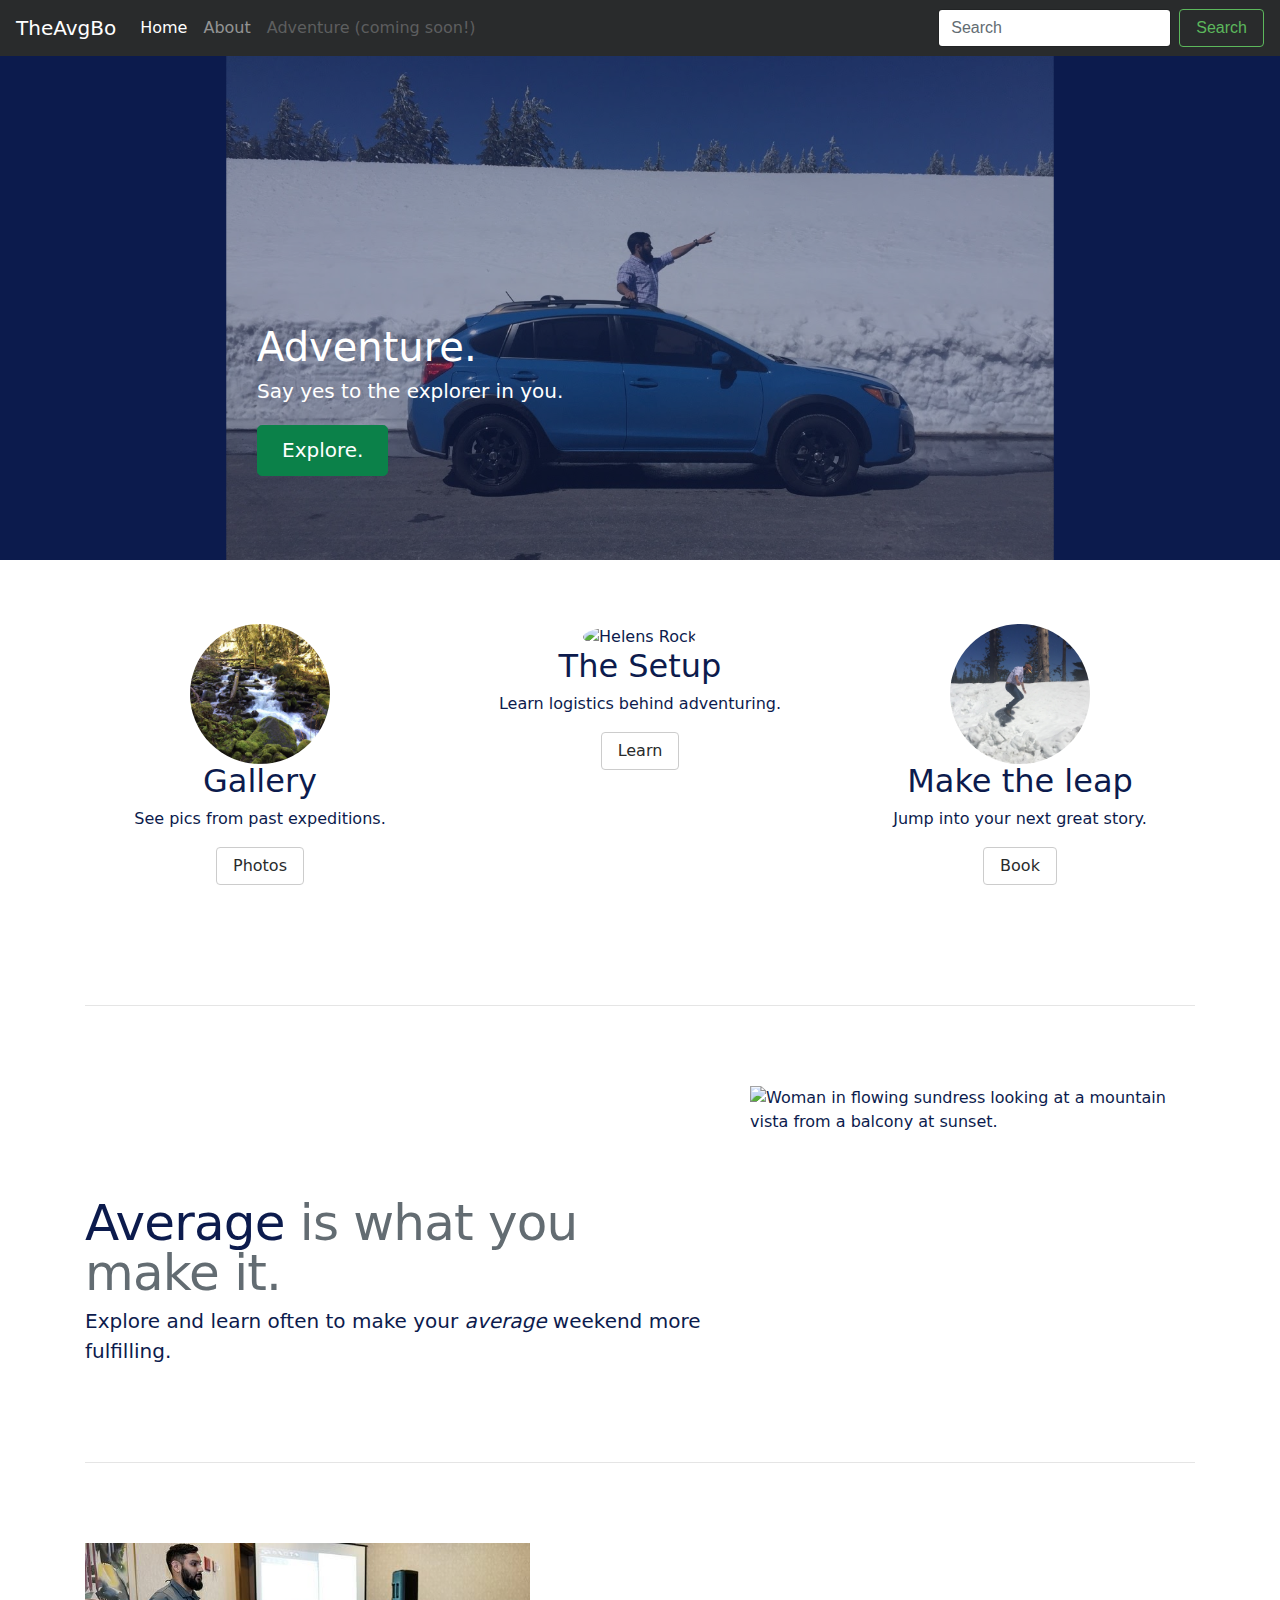
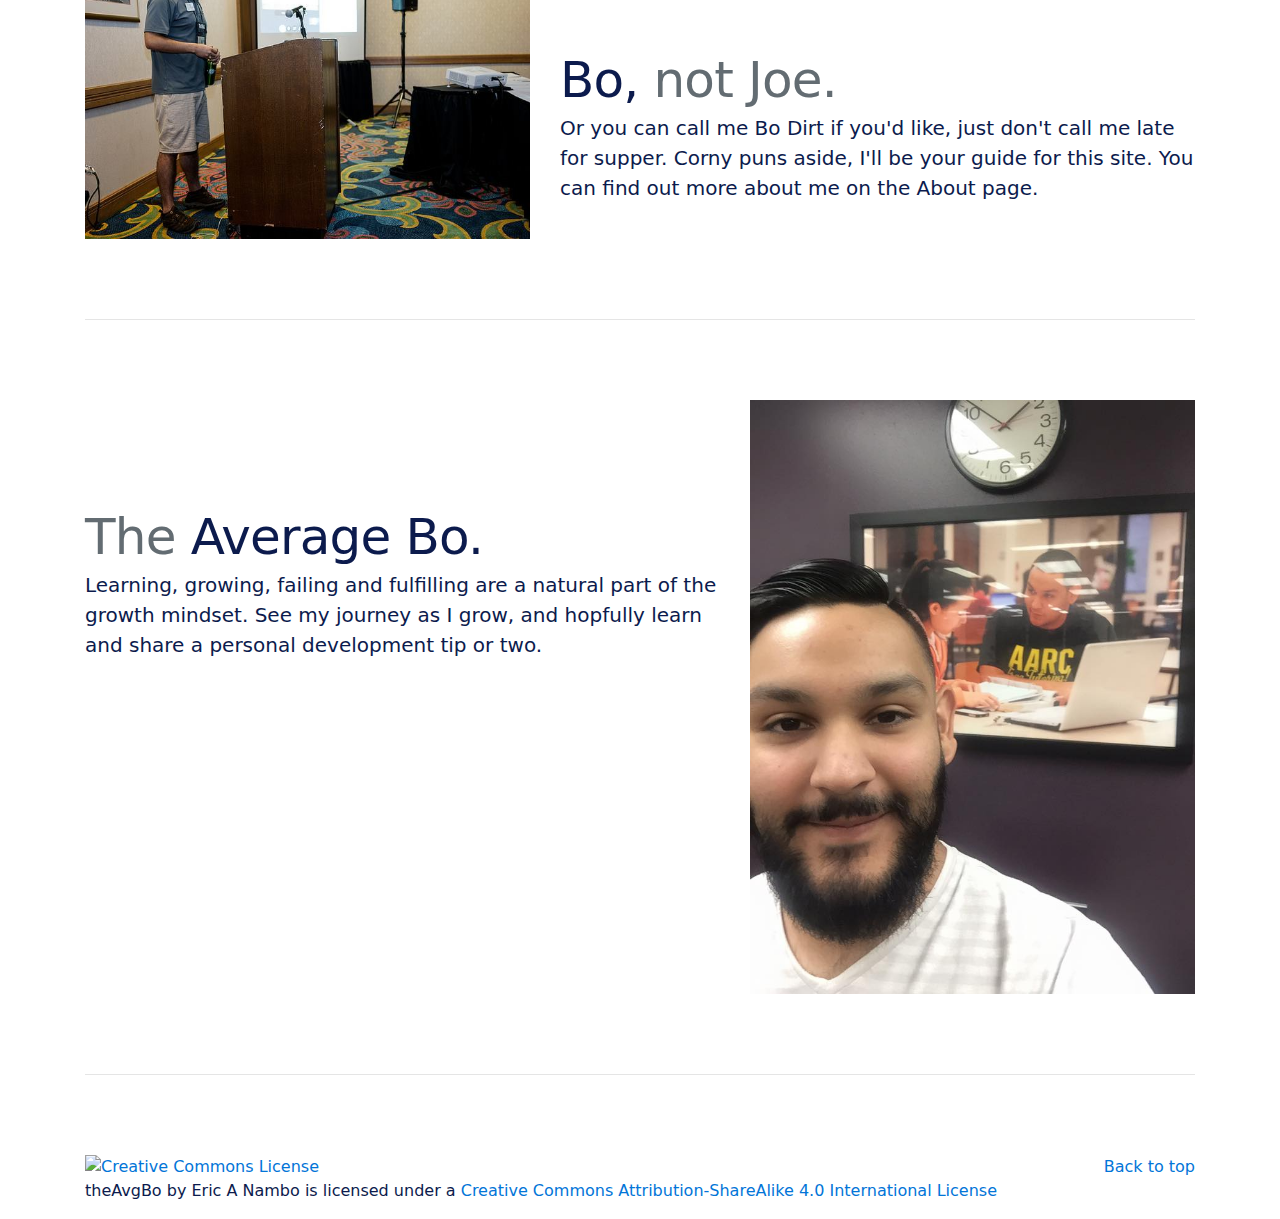
==== errorpage.html @ 3a624c59 "Add errorpage.html" ====
<!DOCTYPE html>
<html lang="en">
  <head>
    <meta charset="utf-8">
    <meta name="viewport" content="width=device-width, initial-scale=1, shrink-to-fit=no">
    <meta name="description" content="">
    <meta name="author" content="Eric Nambo">
    <!--Add favicon later
    <link rel="icon" href="../../favicon.ico">
    -->
    <title>The Average Bo</title>

    <!-- Bootstrap core CSS -->
    <link href="css/bootstrap.min.css" rel="stylesheet">

    <!-- Custom styles for this template -->
    <link href="css/carousel.css" rel="stylesheet">
  </head>

  <body>
    <nav class="navbar navbar-toggleable-md navbar-inverse fixed-top bg-inverse">
      <button class="navbar-toggler navbar-toggler-right" type="button" data-toggle="collapse" data-target="#navbarCollapse" aria-controls="navbarCollapse" aria-expanded="false" aria-label="Toggle navigation">
        <span class="navbar-toggler-icon"></span>
      </button>
      <a class="navbar-brand" href="#">TheAvgBo</a>
      <div class="collapse navbar-collapse" id="navbarCollapse">
        <ul class="navbar-nav mr-auto">
          <li class="nav-item active">
            <a class="nav-link" href="#">Home <span class="sr-only">(current)</span></a>
          </li>
          <li class="nav-item">
            <a class="nav-link" href="#">About</a>
          </li>
          <li class="nav-item">
            <a class="nav-link disabled" href="#">Adventure (coming soon!)</a>
          </li>
        </ul>
        <form class="form-inline mt-2 mt-md-0">
          <input class="form-control mr-sm-2" type="text" placeholder="Search">
          <button class="btn btn-outline-success my-2 my-sm-0" type="submit">Search</button>
        </form>
      </div>
    </nav>

<!-- -- END OF NAV-- -->

    <div role="complementary" id="myCarousel" class="carousel slide" data-ride="carousel">
      <div class="carousel-inner" role="listbox">
        <div class="carousel-item active">
            <img class="first-slide" src="img/snoburucharge.svg" alt="Bo standing through the moonroof of a Suburu pointing foward, gesturing charge.">
          <div class="container">
            <div class="carousel-caption d-none d-md-block text-left">
              <h1>Adventure.</h1>
              <p>Say yes to the explorer in you.</p>
              <p><a class="btn btn-lg btn-primary" href="#" role="button">Explore.</a></p>
            </div>
          </div>
        </div>
      </div>
    </div>
<!--
    <div role="main" id="myCarousel" class="carousel slide" data-ride="carousel">
      <ol class="carousel-indicators">
        <li data-target="#myCarousel" data-slide-to="0" class="active"></li>
        <li data-target="#myCarousel" data-slide-to="1"></li>
        <li data-target="#myCarousel" data-slide-to="2"></li>
      </ol>
      <div class="carousel-inner" role="listbox">
        <div class="carousel-item active">
          <img class="first-slide" src="img/boandhemi.jpg" alt="Bo and his dog Hemi.">
          <div class="container">
            <div class="carousel-caption d-none d-md-block text-left">
              <h1>Explore.</h1>
              <p>Say yes to the explorer in you.</p>
              <p><a class="btn btn-lg btn-primary" href="#" role="button">Adventure.</a></p>
            </div>
          </div>
        </div>
        <div class="carousel-item">
          <img class="second-slide" src="img/snoburucharge.jpg" alt="Bo standing through the moonroof of a Suburu pointing foward, gesturing charge.">
          <div class="container">
            <div class="carousel-caption d-none d-md-block">
              <h1>Crater Lake.</h1>
              <p>Learn about my latest adventure to Crater Lake.</p>
              <p><a class="btn btn-lg btn-primary" href="#" role="button">Learn.</a></p>
            </div>
          </div>
        </div>
        <div class="carousel-item">
          <img class="third-slide" src="img/helensrockbu.jpg" alt="Suburu parked in front of Helen's Rock.">
          <div class="container">
            <div class="carousel-caption d-none d-md-block text-right">
              <h1>Learn.</h1>
              <p>Check back often to learn strategies for planning. Discover destinations and the logistics behind adventuring.</p>
              <p><a class="btn btn-lg btn-primary" href="#" role="button">Plan.</a></p>
            </div>
          </div>
        </div>
      </div>
      <a class="carousel-control-prev" href="#myCarousel" role="button" data-slide="prev">
        <span class="carousel-control-prev-icon" aria-hidden="true"></span>
        <span class="sr-only">Previous</span>
      </a>
      <a class="carousel-control-next" href="#myCarousel" role="button" data-slide="next">
        <span class="carousel-control-next-icon" aria-hidden="true"></span>
        <span class="sr-only">Next</span>
      </a>
    </div>

-->
    <!-- Marketing messaging and featurettes
================================================== -->
    <!-- Wrap the rest of the page in another container to center all the content. -->

    <div class="container marketing" role="main">
      <!-- Three columns of text below the carousel -->
      <div class="row">
        <div class="col-lg-4">
          <img class="rounded-circle" src="img\oneontacreek.svg" alt="Oneonta Creek" width="140" height="140">
          <h2>Gallery</h2>
          <p>See pics from past expeditions.</p>
          <p><a class="btn btn-secondary" href="#" role="button">Photos</a></p>
        </div><!-- /.col-lg-4 -->
        <div class="col-lg-4">
          <img class="rounded-circle" src="img\helensrock.svg" alt="Helens Rock" width="140" height="140">
          <h2>The Setup</h2>
          <p>Learn logistics behind adventuring.</p>
          <p><a class="btn btn-secondary" href="#" role="button">Learn</a></p>
        </div><!-- /.col-lg-4 -->
        <div class="col-lg-4">
          <img class="rounded-circle" src="img/jumpBo.svg" alt="Bo jumping into a waist high snowbank." width="140" height="140">
          <h2>Make the leap</h2>
          <p>Jump into your next great story.</p>
          <p><a class="btn btn-secondary" href="#" role="button">Book</a></p>
        </div><!-- /.col-lg-4 -->
      </div><!-- /.row -->


      <!-- START THE FEATURETTES -->

      <hr class="featurette-divider">

      <div class="row featurette">
        <div class="col-md-7">
          <h2 class="featurette-heading">Average <span class="text-muted">is what you make it.</span></h2>
          <p class="lead">Explore and learn often to make your <em>average</em> weekend more fulfilling.</p>
        </div>
        <div class="col-md-5">
          <img class="featurette-image img-fluid mx-auto" src="img/reflectingwoman.svg" alt="Woman in flowing sundress looking at a mountain vista from a balcony at sunset.">
        </div>
      </div>

      <hr class="featurette-divider">

      <div class="row featurette">
        <div class="col-md-7 push-md-5">
          <h2 class="featurette-heading">Bo, <span class="text-muted">not Joe.</span></h2>
          <p class="lead">Or you can call me Bo Dirt if you'd like, just don't call me late for supper. Corny puns aside, I'll be your guide for this site. You can find out more about me on the About page.</p>
        </div>
        <div class="col-md-5 pull-md-7">
          <img class="featurette-image img-fluid mx-auto" src="img/presenterBo.jpg" alt="Bo presenting at a conference.">
        </div>
      </div>

      <hr class="featurette-divider">

      <div class="row featurette">
        <div class="col-md-7">
          <h2 class="featurette-heading"><span class="text-muted">The</span> Average Bo.</h2>
          <p class="lead">Learning, growing, failing and fulfilling are a natural part of the growth mindset. See my journey as I grow, and hopfully learn and share a personal development tip or two.</p>
        </div>
        <div class="col-md-5">
          <img class="featurette-image img-fluid mx-auto" src="img/growingBo.jpg" alt="Bo takes a selfie with picture of himself tutoring during his freshman year if college.">
        </div>
      </div>

      <hr class="featurette-divider">

      <!-- /END THE FEATURETTES -->


      <!-- FOOTER -->
      <footer>
        <p class="float-right"><a href="#">Back to top</a></p>
        <p class="float-left"><a rel="license" href='http://creativecommons.org/licenses/by-sa/4.0/'><img alt='Creative Commons License' style='border-width:0' src='https://i.creativecommons.org/l/by-sa/4.0/80x15.png' /></a><br /><span xmlns:dct='http://purl.org/dc/terms/' property='dct:title'>theAvgBo</span> by <span xmlns:cc='http://creativecommons.org/ns#' property='cc:attributionName'>Eric A Nambo</span> is licensed under a <a rel='license' href='http://creativecommons.org/licenses/by-sa/4.0/ '> Creative Commons Attribution-ShareAlike 4.0 International License </a></p>
      </footer>

    </div><!-- /.container -->


    <!-- Bootstrap core JavaScript
    ================================================== -->
    <!-- Placed at the end of the document so the pages load faster -->
    <script src="https://code.jquery.com/jquery-3.1.1.slim.min.js" integrity="sha384-A7FZj7v+d/sdmMqp/nOQwliLvUsJfDHW+k9Omg/a/EheAdgtzNs3hpfag6Ed950n" crossorigin="anonymous"></script>
    <script>window.jQuery || document.write('<script src="../../assets/js/vendor/jquery.min.js"><\/script>')</script>
    <script src="https://cdnjs.cloudflare.com/ajax/libs/tether/1.4.0/js/tether.min.js" integrity="sha384-DztdAPBWPRXSA/3eYEEUWrWCy7G5KFbe8fFjk5JAIxUYHKkDx6Qin1DkWx51bBrb" crossorigin="anonymous"></script>
    <script src="js/bootstrap.min.js"></script>
    <!-- IE10 viewport hack for Surface/desktop Windows 8 bug -->
    <script src="../../assets/js/ie10-viewport-bug-workaround.js"></script>
  </body>
</html>
---- css/carousel.css ----
/* template recieved from https://v4-alpha.getbootstrap.com/examples/carousel/ */

/* GLOBAL STYLES
-------------------------------------------------- */
/* Padding below the footer and lighter body text */

body {
  padding-top: 3rem;
  padding-bottom: 3rem;
  color: #0C1B4D;
}

.btn-primary {
  color: #fff;
  background-color: #0b8149;
  border-color: #0b8149;
}

.btn-primary:hover {
  color: #fff;
  background-color: #006A37;
  border-color: #006A37;
}


/* CUSTOMIZE THE CAROUSEL
-------------------------------------------------- */

/* Carousel base class */
.carousel {
  margin-bottom: 4rem;
  height: 100%;
  color: rgba(255, 255, 255);
}
/* Since positioning the image, we need to help out the caption */
.carousel-caption {
  z-index: 10;
  bottom: 3rem;
  color: rgba(255, 255, 255, 1);
/*
  background: rgba(90, 90, 90, 0.7);
*/
  padding: 1rem;
}

/* Declare heights because of positioning of img element */
.carousel-item {
  height: 32rem;
  background-color: #0C1B4D;
}
.carousel-item > img {
  position: absolute;
  top: 0;
  left: 0;
  min-width: 100%;
  height: 32rem;
  opacity: 0.6;
}


/* MARKETING CONTENT
-------------------------------------------------- */

/* Center align the text within the three columns below the carousel */
.marketing .col-lg-4 {
  margin-bottom: 1.5rem;
  text-align: center;
}
.marketing h2 {
  font-weight: normal;
}
.marketing .col-lg-4 p {
  margin-right: .75rem;
  margin-left: .75rem;
}


/* Featurettes
------------------------- */

.featurette-divider {
  margin: 5rem 0; /* Space out the Bootstrap <hr> more */
}

/* Thin out the marketing headings */
.featurette-heading {
  font-weight: 300;
  line-height: 1;
  letter-spacing: -.05rem;
}


/* RESPONSIVE CSS
-------------------------------------------------- */

@media (min-width: 40em) {
  /* Bump up size of carousel content */
  .carousel-caption p {
    margin-bottom: 1.25rem;
    font-size: 1.25rem;
    line-height: 1.4;
  }

  .featurette-heading {
    font-size: 50px;
  }
}

@media (min-width: 62em) {
  .featurette-heading {
    margin-top: 7rem;
  }
}
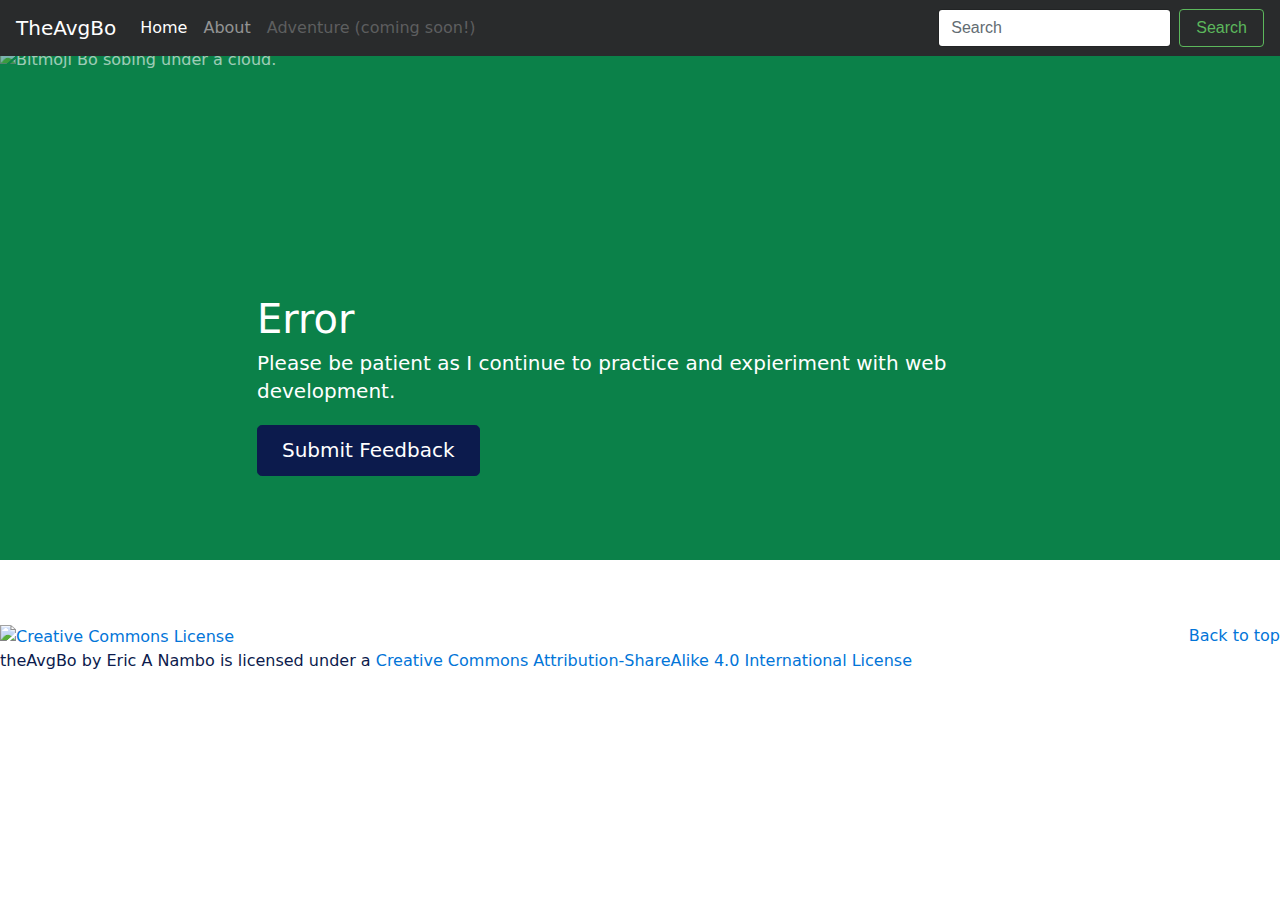
==== commit 107da5fb: "Remove /errorpage; create links back to home" ====
--- a/errorpage.html
+++ b/errorpage.html
@@ -8,13 +8,14 @@
     <!--Add favicon later
     <link rel="icon" href="../../favicon.ico">
     -->
-    <title>The Average Bo</title>
+    <title>The Average Broke</title>
 
     <!-- Bootstrap core CSS -->
     <link href="css/bootstrap.min.css" rel="stylesheet">
 
     <!-- Custom styles for this template -->
     <link href="css/carousel.css" rel="stylesheet">
+    <link href="css/errorpage.css" rel="stylesheet">
   </head>
 
   <body>
@@ -22,11 +23,11 @@
       <button class="navbar-toggler navbar-toggler-right" type="button" data-toggle="collapse" data-target="#navbarCollapse" aria-controls="navbarCollapse" aria-expanded="false" aria-label="Toggle navigation">
         <span class="navbar-toggler-icon"></span>
       </button>
-      <a class="navbar-brand" href="#">TheAvgBo</a>
+      <a class="navbar-brand" href="index.html">TheAvgBo</a>
       <div class="collapse navbar-collapse" id="navbarCollapse">
         <ul class="navbar-nav mr-auto">
           <li class="nav-item active">
-            <a class="nav-link" href="#">Home <span class="sr-only">(current)</span></a>
+            <a class="nav-link" href="index.html">Home <span class="sr-only">(current)</span></a>
           </li>
           <li class="nav-item">
             <a class="nav-link" href="#">About</a>
@@ -47,12 +48,12 @@
     <div role="complementary" id="myCarousel" class="carousel slide" data-ride="carousel">
       <div class="carousel-inner" role="listbox">
         <div class="carousel-item active">
-            <img class="first-slide" src="img/snoburucharge.svg" alt="Bo standing through the moonroof of a Suburu pointing foward, gesturing charge.">
+            <img class="first-slide" src="img/bitmoji/bitBo-Sad.svg" alt="Bitmoji Bo sobing under a cloud.">
           <div class="container">
             <div class="carousel-caption d-none d-md-block text-left">
-              <h1>Adventure.</h1>
-              <p>Say yes to the explorer in you.</p>
-              <p><a class="btn btn-lg btn-primary" href="#" role="button">Explore.</a></p>
+              <h1>Error</h1>
+              <p>Please be patient as I continue to practice and expieriment with web development.</p>
+              <p><a class="btn btn-lg btn-primary" href="#" role="button">Submit Feedback</a></p>
             </div>
           </div>
         </div>
@@ -112,71 +113,6 @@
 ================================================== -->
     <!-- Wrap the rest of the page in another container to center all the content. -->
 
-    <div class="container marketing" role="main">
-      <!-- Three columns of text below the carousel -->
-      <div class="row">
-        <div class="col-lg-4">
-          <img class="rounded-circle" src="img\oneontacreek.svg" alt="Oneonta Creek" width="140" height="140">
-          <h2>Gallery</h2>
-          <p>See pics from past expeditions.</p>
-          <p><a class="btn btn-secondary" href="#" role="button">Photos</a></p>
-        </div><!-- /.col-lg-4 -->
-        <div class="col-lg-4">
-          <img class="rounded-circle" src="img\helensrock.svg" alt="Helens Rock" width="140" height="140">
-          <h2>The Setup</h2>
-          <p>Learn logistics behind adventuring.</p>
-          <p><a class="btn btn-secondary" href="#" role="button">Learn</a></p>
-        </div><!-- /.col-lg-4 -->
-        <div class="col-lg-4">
-          <img class="rounded-circle" src="img/jumpBo.svg" alt="Bo jumping into a waist high snowbank." width="140" height="140">
-          <h2>Make the leap</h2>
-          <p>Jump into your next great story.</p>
-          <p><a class="btn btn-secondary" href="#" role="button">Book</a></p>
-        </div><!-- /.col-lg-4 -->
-      </div><!-- /.row -->
-
-
-      <!-- START THE FEATURETTES -->
-
-      <hr class="featurette-divider">
-
-      <div class="row featurette">
-        <div class="col-md-7">
-          <h2 class="featurette-heading">Average <span class="text-muted">is what you make it.</span></h2>
-          <p class="lead">Explore and learn often to make your <em>average</em> weekend more fulfilling.</p>
-        </div>
-        <div class="col-md-5">
-          <img class="featurette-image img-fluid mx-auto" src="img/reflectingwoman.svg" alt="Woman in flowing sundress looking at a mountain vista from a balcony at sunset.">
-        </div>
-      </div>
-
-      <hr class="featurette-divider">
-
-      <div class="row featurette">
-        <div class="col-md-7 push-md-5">
-          <h2 class="featurette-heading">Bo, <span class="text-muted">not Joe.</span></h2>
-          <p class="lead">Or you can call me Bo Dirt if you'd like, just don't call me late for supper. Corny puns aside, I'll be your guide for this site. You can find out more about me on the About page.</p>
-        </div>
-        <div class="col-md-5 pull-md-7">
-          <img class="featurette-image img-fluid mx-auto" src="img/presenterBo.jpg" alt="Bo presenting at a conference.">
-        </div>
-      </div>
-
-      <hr class="featurette-divider">
-
-      <div class="row featurette">
-        <div class="col-md-7">
-          <h2 class="featurette-heading"><span class="text-muted">The</span> Average Bo.</h2>
-          <p class="lead">Learning, growing, failing and fulfilling are a natural part of the growth mindset. See my journey as I grow, and hopfully learn and share a personal development tip or two.</p>
-        </div>
-        <div class="col-md-5">
-          <img class="featurette-image img-fluid mx-auto" src="img/growingBo.jpg" alt="Bo takes a selfie with picture of himself tutoring during his freshman year if college.">
-        </div>
-      </div>
-
-      <hr class="featurette-divider">
-
-      <!-- /END THE FEATURETTES -->
 
 
       <!-- FOOTER -->
--- a/css/errorpage.css
+++ b/css/errorpage.css
@@ -0,0 +1,16 @@
+
+.btn-primary {
+  color: #fff;
+  background-color: #0C1B4D;
+  border-color: #0C1B4D;
+}
+
+.btn-primary:hover {
+  color: #fff;
+  background-color: #040F33;
+  border-color: #040F33;
+}
+.carousel-item {
+  height: 32rem;
+  background-color: #0b8149;
+}
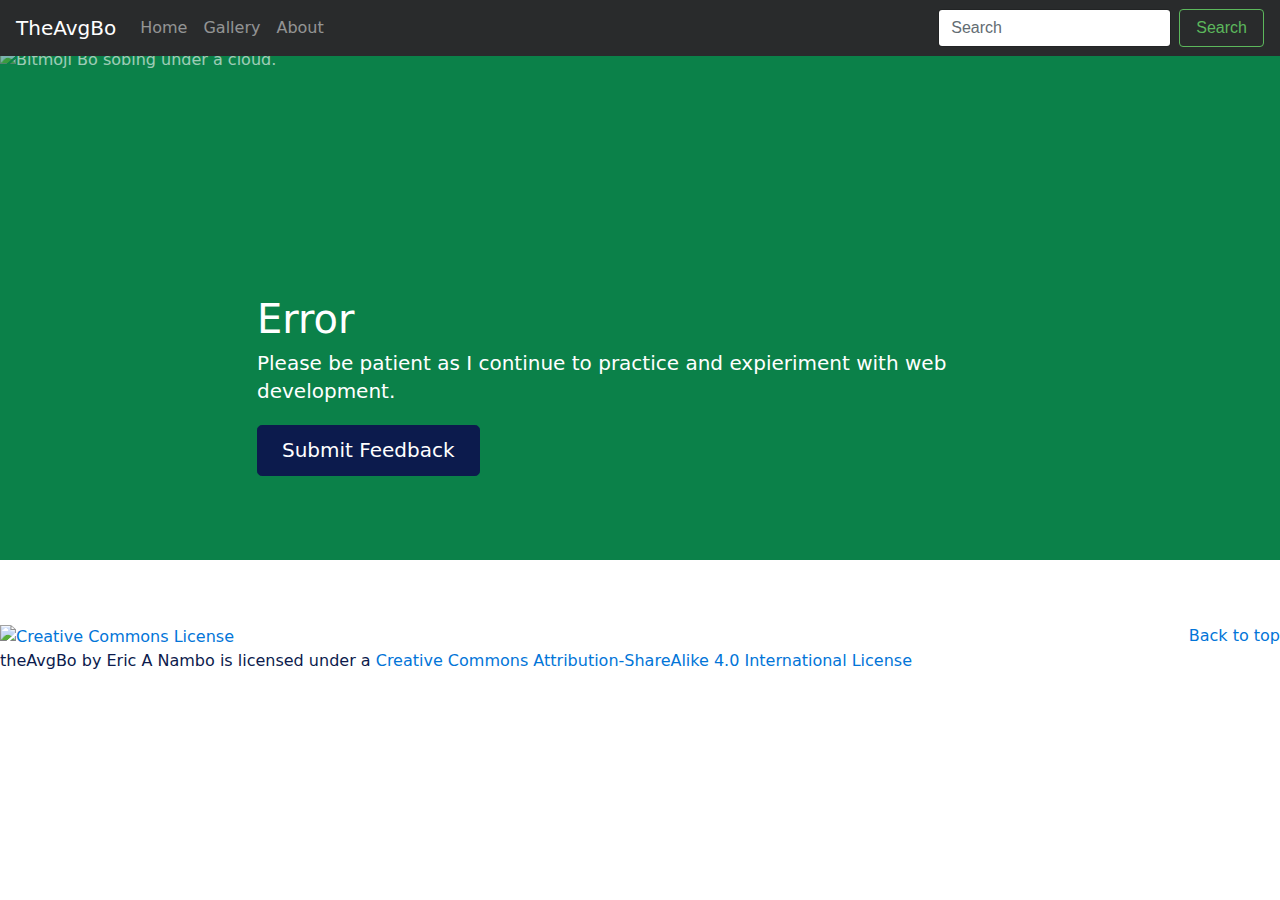
==== commit 1262fed6: "Add link to google photo album." ====
--- a/errorpage.html
+++ b/errorpage.html
@@ -26,14 +26,14 @@
       <a class="navbar-brand" href="index.html">TheAvgBo</a>
       <div class="collapse navbar-collapse" id="navbarCollapse">
         <ul class="navbar-nav mr-auto">
-          <li class="nav-item active">
-            <a class="nav-link" href="index.html">Home <span class="sr-only">(current)</span></a>
+          <li class="nav-item">
+            <a class="nav-link" href="index.html">Home</a>
+          </li>
+          <li class="nav-item">
+            <a class="nav-link" href="gallery.html">Gallery</a>
           </li>
           <li class="nav-item">
             <a class="nav-link" href="#">About</a>
-          </li>
-          <li class="nav-item">
-            <a class="nav-link disabled" href="#">Adventure (coming soon!)</a>
           </li>
         </ul>
         <form class="form-inline mt-2 mt-md-0">
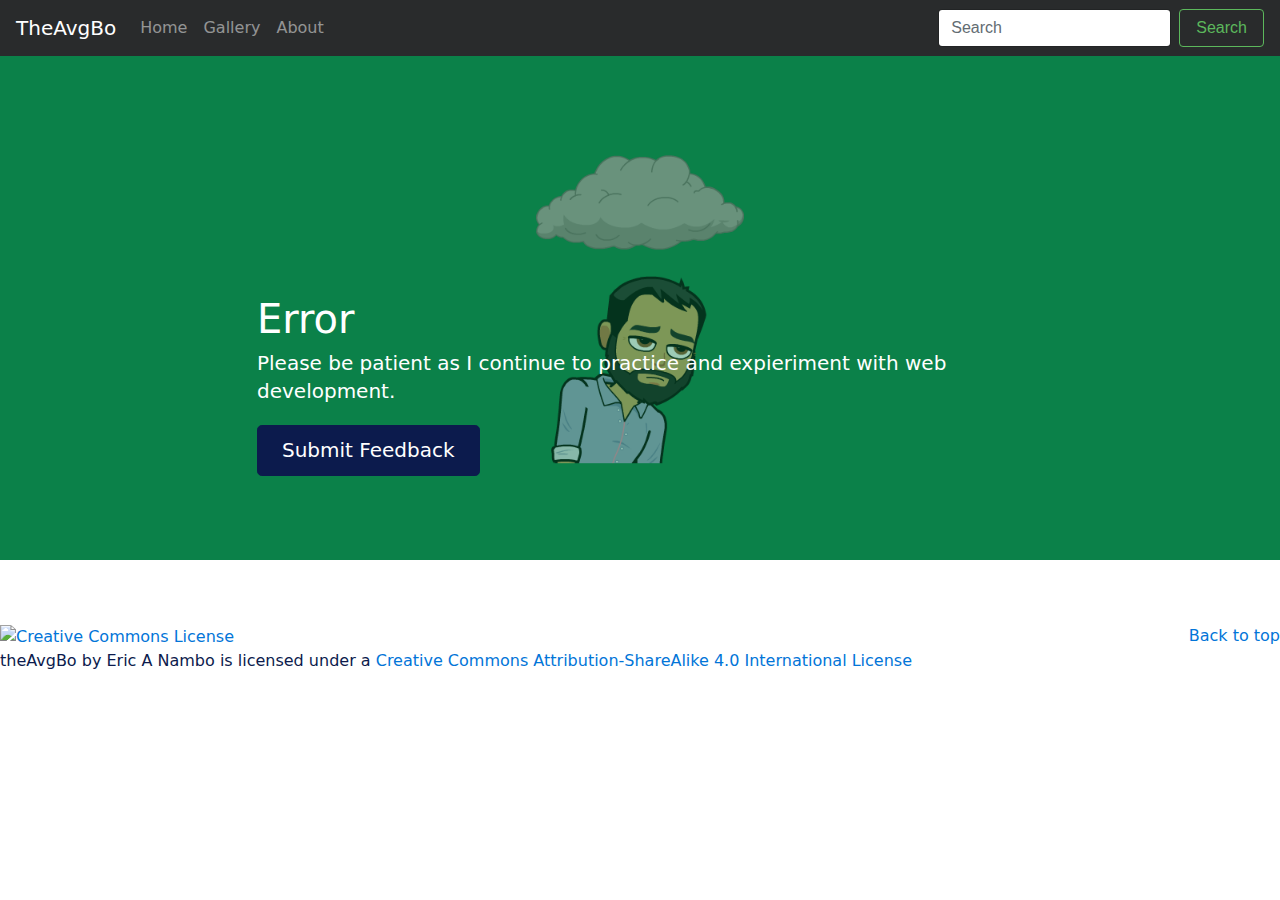
==== commit 6ee2a742: "Fix bitBo-sad.svg" ====
--- a/errorpage.html
+++ b/errorpage.html
@@ -48,7 +48,7 @@
     <div role="complementary" id="myCarousel" class="carousel slide" data-ride="carousel">
       <div class="carousel-inner" role="listbox">
         <div class="carousel-item active">
-            <img class="first-slide" src="img/bitmoji/bitBo-Sad.svg" alt="Bitmoji Bo sobing under a cloud.">
+            <img class="first-slide" src="img/bitmoji/bitBo-sad.svg" alt="Bitmoji Bo sobing under a cloud.">
           <div class="container">
             <div class="carousel-caption d-none d-md-block text-left">
               <h1>Error</h1>
